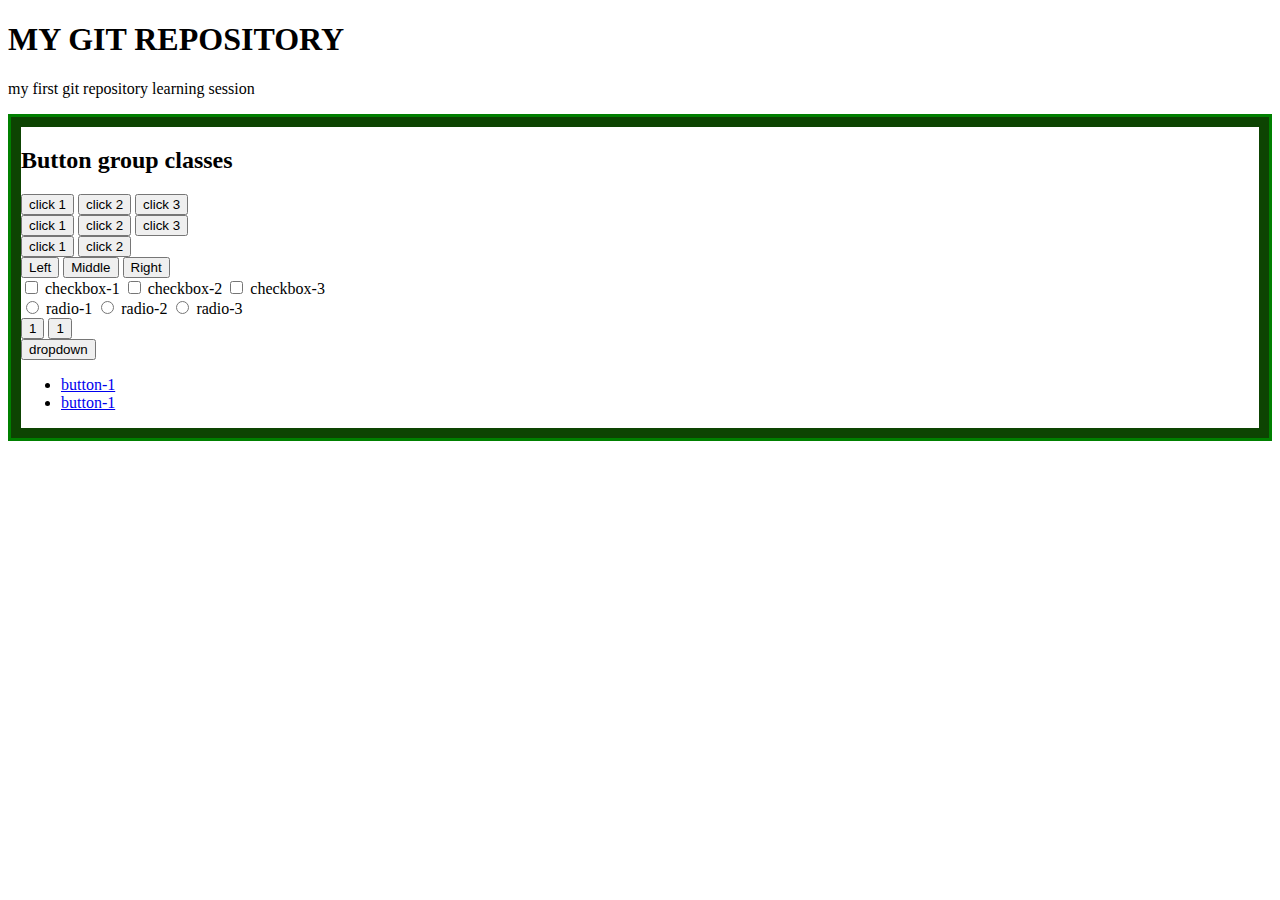
==== bootstrap_tutorial.html @ 363cb807 "adding button classes" ====
<!DOCTYPE html>
<html lan="en">
    <head>
        <meta http-equiv="X-UA-compatible" content="IE=edge">
        <meta name="viewport" content="width=device-width, initial-scale=0.1">
        <link href="https://cdn.jsdelivr.net/npm/bootstrap@5.0.2/dist/css/bootstrap.min.css" rel="stylesheet" integrity="sha384-EVSTQN3/azprG1Anm3QDgpJLIm9Nao0Yz1ztcQTwFspd3yD65VohhpuuCOmLASjC" crossorigin="anonymous">
        <link href="main.css" rel="stylesheet">
        <title>GIT LEARN</title>
            </head>
    <body>
        <h1>MY GIT REPOSITORY</h1>
        <div>
            <p> my first git repository learning session</p>
        </div>
        <!-- <div class="container-fluid">
            <div class="row">
                <div class="col-md-4 pt-sm-2 box-1"><p> this box contians the demonstration of padding in bootstarp-5
                    this box contians the demonstration of padding in bootstarp-5
                    this box contians the demonstration of padding in bootstarp-5</p>
                </div>
                <div class="col-md-4  p-4 box-2"><p> this box contians the demonstration of padding in bootstarp-5
                    this box contians the demonstration of padding in bootstarp-5
                    this box contians the demonstration of padding in bootstarp-5</p></div>
            </div>
        </div> -->

    <!--above added cose id for the padding session-->

    <!-- <div class="container-fluid"> -->
        <!-- <div class="row justify-content-lg-evenly"> justify-content-lg-end---- an example with break point -->
            <!-- <div class="col-md-3 yellow">
                Lorem ipsum dolor sit amet consectetur adipisicing elit. 
                Numquam eius accusantium tempore dignissimos, aliquid, quos neque dolo
            </div>
            <div class="col-md-3 blue">explicabo inventore repellat est ipsum assumenda unde ipsa eveniet odit o
                mnis voluptatum vero.</div>
            <div class="col-md-3 orange">explicabo inventore repellat est ipsum assumenda unde ipsa eveniet odit o
                mnis voluptatum vero.</div>
        </div>
    </div>  horizontal alignment-->
        <!-- <div class="contianer">
            <div class="row align-items-md-stretch align-items-lg-end"> values-stretch-baseline-end-start
                <div class="col-md-3 yellow">
                    Lorem ipsum, dolor sit amet consectetur adipisicing elit.
                </div>
                <div class="col-md-3 orange">ossimus enim optio nisi aut doloribus reiciendis recusandae,
                     cumque esse saepe, aperiam, vitae error debitis? Voluptate quos architecto, totam autem excepturi beatae.</div>
                <div class="col-md-3 blue">ossimus enim optio nisi aut doloribus reiciendis recusandae, cumque esse saepe, aperiam</div>
            </div>
        </div>
          above conatiner is for vertical alignment -->
          <!-- <div class="container">
            <div style="height:500px"class="row align-content-centre">
                <div class="col-md-5 yellow">Lorem ipsum dolor sit amet consectetur adipisicing elit. Laborum </div>
                <div class="col-md-7 orange">libero neque praesentium aut labore minima est eum, voluptate magni nostrum voluptatibus at
                     repellendus temporibus hic cumque quas distinctio tempore nesciunt?</div>
                <div class="col-md-6 blue">libero neque praesentium aut labore minima est eum, voluptate magni nostrum voluptatibus at</div>

                <div class="col-md-8 purple">libero neque praesentium aut labore minima est eum, voluptate magni nostrum voluptatibus at repellendus temporibus hic cumque quas distinctio tempore nesciunt?</div>
                <div class="col-md-4 orange">libero neque praesentium aut labore minima est eum, voluptate magni nostrum voluptatibus at repellendus 
                    temporibus hic cumque quas distinctio tempore nesciunt?libero neque praesentium aut labore minima est eum,
                     voluptate magni nostrum voluptatibus at repellendus temporibus hic cumque quas distinctio tempore nesciunt?</div>
                <div class="col-md-5 yellow">libero neque praesentium aut labore </div>
            </div>
          </div> -->
<!-- above is for vertical content alignmet works on entire row-->
<!-- <div class="container">
    <div style="height:500px"class="row">
        <div class="col-md-3 yellow align-self-center">Lorem ipsum dolor sit amet consectetur adipisicing elit. Laborum </div>      align-self-lg-center,stretch,end,around
        <div class="col-md-3 blue">libero neque praesentium aut labore minima est eum, voluptate magni nostrum voluptatibus at</div>             
         <div class="col-md-5 orange">libero neque praesentium aut labore minima est eum, voluptate magni nostrum voluptatibus at repellendus 
        temporibus hic cumque quas distinctio tempore nesciunt?libero neque praesentium aut labore minima est eum,</div>
     </div>
  </div> 

the above is for align self works for individual row contents-->
<!-- <div class="container">
     <div class="row "> 
         flex-row-rever,flex-wrap-nowrap reverse 
        <div class="col 3 yellow ">
            <h2>col 1</h2>Lorem ipsum dolor sit amet consectetur adipisicing elit. Laborum 
        </div>
        <div class="col 3 flex-fill orange"> flex-fill properties wroks only on col 
            <h2>col 2</h2>
            libero neque praesentium aut labore minima est eum, quas distinctio tempore nesciunt?
        </div>
        <div class="col 3 blue">
            <h2>col 3</h2>
            libero neque praesentium aut labore minima est eum, voluptate magni nostrum voluptatibus at
        </div>

        <div class="col 3 purple">
            <h2>col 4</h2>
            libero neque praesentium aut labore minima est eum, voluptate magni nostrum voluptatibus at repellendus temporibus hic cumque quas distinctio tempore nesciunt?
        </div>
    </div>
  </div> 
the above is for flex directios classes-->
<!-- <div class="container">
    <div class="row">
        <div class="col yellow">
            <h2 class="d-inline-block">col A</h2> properties used are d-inline-block-d-inline
            <span class="d-block">libero neque praesentium aut labore minima est eum, quas distinctio tempore nesciunt</span>
        </div>
        <div class="col orange"><h2>col B</h2> libero neque praesentium aut labore minima est eum, quas distinctio tempore nesciuntlibero neque praesentium aut labore minima est eum, quas distinctio tempore nesciunt</div>
        <div class="col purple"><h2>col C</h2>libero neque praesentium aut labore minima est eum, quas distinctio tempore nesciunt libero neque praesentium aut labore minima est eum</div>
        <div class="col blue"><h2>col D</h2>libero neque praesentium aut labore minima est eum, quas distinctio tempore nesciunt</div>
    </div>
</div> -->
    <!-- this is for display flex <div class="container">
        <div class="d-inline-flex"> here d-flex and d-inlin-flex properties can be used d-f uses the entire parent width,where as d-in-f uses only content width
             <div class="purple p-4">
            col 1
            </div>
             <div class="yellow p-4">
            col 2
            </div>
        </div>
     </div> -->
    <!-- <div class="container clearfix"> i been ued for width properties are w-25,float start, float end,floy none
      <div class="yellow w-25 float-start"> 
        <h2>col 1</h2>
        libero neque praesentium aut labore minima est eum,
        </div>
      <div class="blue float-end">
        <h2> col 2</h2>
        libero neque praesentium aut labore minima est eum, 
          </div>
        </div>
    the above is used for display float -->

        <!-- <div class="container" style="height:400px"> 
            <div class="yellow vw-100 float-start"> 
              <h2>col 1</h2>
              libero neque praesentium aut labore minima est eum,
              </div>
            <div class="blue min-vw-100 float-end">
              <h2> col 2</h2>
              libero neque praesentium aut labore minima est eum, 
            </div>
            </div> 
            ABOVE IS FLOR FLOAT CALSSES AND VIEWPORT HEIGHT AND WIDTH-->
            <!-- <div class="container "> 
                <div class=" yellow position-relative" style="height: 300px;"> 
                  <h2 class=" position-absolute   start-100 top-50 ">div 1</h2>
                  libero neque praesentium aut labore minima est eum,
                </div>
                <div class="blue">
                    <h2> div 2</h2>
                  libero neque praesentium aut labore minima est eum, 
                 </div>
             </div> the above is for position absolute and relative-->

             <!-- <div class="container "> 
                <div class="yellow fixed-top" style="height:100px"> 
                  <h2>div 1</h2>
                  libero neque praesentium aut labore minima est eum,
                </div>
                <div class="blue position-static" >
                    <h2> div 2</h2>
                  libero neque praesentium aut labore minima est eum, 
                 </div>
                 <div class="purple position-static"style="height:500px">
                    <h2> div 2</h2>
                  libero neque praesentium aut labore minima est eum, 
                 </div>
                 <div class="orange position-static"style="height:500px">
                    <h2> div 2</h2>
                  libero neque praesentium aut labore minima est eum, 
                 </div> 
                 <div class="purple position-static"style="height:500px">
                    <h2> div 2</h2>
                  libero neque praesentium aut labore minima est eum, 
                 </div>
             </div>  the above is for position classes-->
             <!-- <div class="container "> 
                <div class="row">
                    <div class="yellow  col-md-3 overflow-auto" style="height:200px"> 
                        <h2>div 1</h2>
                        libero neque praesentium aut labore minima est eumlibero neque praesentium aut labore minima est eum,libero neque praesentium
                        aut labore minima est eum, voluptate magni nostrum voluptatibus at repellendus 
                       temporibus hic cumque quas distinctio tempore nesciunt?libero nequelibero neque praesentium aut labore minima est eum,libero neque praesentium
                       aut labore minima est eum, voluptate magni nostrum voluptatibus at repellendus 
                      temporibus hic cumque quas distinctio tempore nesciunt?libero neque,
                      </div>
                      <div class="blue col-md-3 overflow-hidden" style="height:200px">
                          <h2> div 2</h2>
                        libero neque praesentium aut labore minima est eum, libero neque praesentium aut labore minima est eum,libero neque praesentium
                        aut labore minima est eum, voluptate magni nostrum voluptatibus at repellendus 
                       temporibus hic cumque quas distinctio tempore nesciunt?libero neque
                       </div>
                       <div class="purple col-md-3" style="height:200px">
                          <h2> div 2</h2>
                        libero neque praesentium aut labore minima est eum,libero neque praesentium aut labore minima est eum,libero neque praesentium
                        aut labore minima est eum, voluptate magni nostrum voluptatibus at repellendus 
                       temporibus hic cumque quas distinctio tempore nesciunt?libero neque 
                       </div>
                       <div class="orange col-md-3 overflow-scroll" style="height:200px">
                          <h2> div 2</h2>
                        libero neque praesentium aut labore minima est eum,libero neque praesentium
                         aut labore minima est eum, voluptate magni nostrum voluptatibus at repellendus 
                        temporibus hic cumque quas distinctio tempore nesciunt?libero neque praesentium aut quas distinctio tempore nesciunt 
                       </div> 
                </div>
             </div> added position classes and over flow classes -->
             
             <!-- <div class="container "> 
                <div class="row pd-4">
                <div class="col-md-12 text-center mb-4 ">
                    <h2>background & color classes</h2>
                </div>
                    <div class="col-md-3 bg-primary bg-gradient"> 
                        <h2 >div 1</h2>
                        libero neque praesentium aut labore minima est eumlibero neque praesentium 
                        i nostrum libero neque praesentium </div>
                      <div class="col-md-3 bg-danger bg-opacity-10">
                          <h2> div 2</h2>
                        libero neque praesentium aut labore minima est eum, libero neque praesentium aut 
                       </div>
                       <div class="col-md-3 bg-warning ">
                          <h2> div 3</h2>
                        libero neque praesentium aut labore minima est eum,libero neque pus at repellendus 
                       temporibus hic cumque quase 
                       </div>
                       <div class="col-md-3 bg-info">
                        <h2> div 4</h2>
                      libero neque praesentium aut labore minima est eum,libero neque pus at repellendus 
                        </div>
                 </div>
             </div>  added baground classes-->

             <!-- <div class="container "> 
                <div class="row p-4">
                     <div class="col-md-12 bg-primary text-md-center">
                        <h2 >div 1</h2>
                       <p class="text-capitalize">libero neque praesentium aut labore minima est eumlibero neque praesentium 
                        i nostrum libero neque praesentiumlibero neque praesentium aut labore minima est eumlibero neque praesentium 
                        i nostrum libero neque praesentium </p>  
                    </div>
                    <div class="col-md-12 bg-primary text-md-center">
                        <h2 >div 1</h2>
                       <p class="text-capitalize fw-bold lh-normal fst-italic text-decoration-line-through">libero neque praesentium aut labore minima est eumlibero neque praesentium 
                        i nostrum libero neque praesentiumlibero neque praesentium aut labore minima est eumlibero neque praesentium 
                        i nostrum libero neque praesentium </p>  
                    </div>
                 </div>
             </div> added text formatting -->

            <!-- <div class="container">
                <div class="row ">
                    <div class="col-md-12">
                        <div class="p-4">
                            <h2 class="display-1">div 1</h2>
                            <h2 class="display-2">div 2</h2>
                            <h2 class="display-3">div 3</h2>
                            <h2 class="display-4">div 4</h2>
                            <h2 class="display-5">div 5</h2>
                            <h2 class="display-6">div 6</h2>
                            <p class="lead">
                                Lorem ipsum dolor sit amet consectetur adipisicing elit. Fuga illo cupiditate qui illum commodi 
                                molestiae laboriosam neque possimus,nam reprehenderit sequi aliquid quaerat minus quod reiciendis impedit ipsam eos saepe.
                            </p>
                            <ul class="list-unstyled">
                                <li class="list-inline-item">one</li>
                                <li class="list-inline-item">two</li>
                                <li class="list-inline-item">three</li>
                                <li class="list-inline-item">four</li>
                            </ul>
                            <blockquote class="blockquote">HELLO</blockquote>  
                    </div> 
                </div>
            </div>
            <footer class="blockquote-footer p-5">END OF THE PAGE</footer> added typograph classes -->

            <!-- <div class="container">
                <div class="row p-4">
                    <div class="col-md-12">
                        <button type=""button class="btn btn-outline-primary">button</button>
                        <a href="#" class="btn btn-secondary">button</a>
                        <input type="button" class="btn btn-danger" value="button">
                        <input type="reset" class="btn btn-primary" value="reset">
                        <input type="submit" class="btn btn-dark" value="submit">
                    </div>
                    <div class="col-md-12 p-4">
                        <input type="button" class="btn btn-outline-danger" value="button">
                        <input type="reset" class="btn btn-outline-primary" value="reset">
                        <input type="submit" class="btn btn-outline-dark" value="submit">
                    </div>
                   <div class="col-md-12 p-4">
                    <input type="button" class="btn btn-outline-danger btn-lg" value="button">
                    <input type="reset" class="btn btn-outline-primary " value="reset">
                    <input type="submit" class="btn btn-outline-dark brn-sm" value="submit">
                 </div>
                 <div class="col-md-12 p-4 d-grid gap-2">
                    <input type="button" class="btn btn-outline-danger " value="button">
                    <input type="reset" class="btn btn-outline-primary " value="reset">
                    <input type="submit" class="btn btn-outline-dark " value="submit">
                 </div>
                 <div class="p-4">
                    <input type="button" class="btn btn-danger" value="button">
                    <input type="reset" class="btn btn-primary disable" value="reset">
                    <input type="submit" class="btn btn-dark disable" value="submit">
                 </div>
                </div>
            </div> added button classes -->
           <!-- <div class="container">
                <div class="row p-4">
                    <div class="col-md-12 text-center" >
                         <h2 class="text-danger">Button group classes</h2>
                    </div>
                    <div class="col-12 py-4 btn-group btn-group-lg"> 
                        <button type="button" class="btn btn-secondary">click 1</button>
                        <button type="button" class="btn btn-info">click 2</button>
                        <button type="button" class="btn btn-success">click 3</button>
                    </div>
                    <div class="col-12 p-4 btn-group btn-group-">
                        <button type="button" class="btn btn-secondary">click 1</button>
                         <button type="button" class="btn btn-info">click 2</button>
                         <button type="button" class="btn btn-success">click 3</button>
                    </div>
                    <div class="col-12  p-4 btn-group btn-group-sm">
                        <button type="button" class="btn btn-secondary">click 1</button>
                        <button type="button" class="btn btn-info">click 2</button>
                        <button type="button" class="btn btn-success">click 3</button>
                    </div>
                </div>
           </div>   added button group classes and size -->
           <div class="container">
            <div class="row p-4">
                <div class="col-md-12 text-center" >
                     <h2 class="text-danger">Button group classes</h2>
                </div>
                <div class=" btn-toolbar"> 
                    <div class="btn-toolbar">
                        <button type="button" class="btn btn-secondary">click 1</button>
                         <button type="button" class="btn btn-info">click 2</button>
                        <button type="button" class="btn btn-success">click 3</button>
                    </div>              
                    <div class=" mx-3 btn-group ">
                            <button type="button" class="btn btn-secondary">click 1</button>
                            <button type="button" class="btn btn-info">click 2</button>
                            <button type="button" class="btn btn-success">click 3</button>
                    </div>
                    <div class=" btn-group ">
                            <button type="button" class="btn btn-secondary">click 1</button>
                            <button type="button" class="btn btn-info">click 2</button>
                            
                    </div>
                </div>
                <div class="btn-group py-4" role="group" aria-label="Basic outlined examples">
                    <button type="button" class="btn btn-outline-danger">Left</button>
                    <button type="button" class="btn btn-outline-warning">Middle</button>
                    <button type="button" class="btn btn-outline-success">Right</button>
                </div>
                <div class="btn-group" role="group" aria-label="Basic checkbox toggle button group">
                    <input type="checkbox"  class="btn-check" id="btncheck1" autocomplete="off">
                    <label class=" btn btn-outline-primary" for="btncheck1">checkbox-1</label>
                    <input type="checkbox"  class="btn-check" id="btncheck2" autocomplete="off">
                    <label class=" btn btn-outline-warning" for="btncheck2">checkbox-2</label>
                    <input type="checkbox"  class="btn-check" id="btncheck3" autocomplete="off"> 
                    <label class=" btn btn-outline-primary" for="btncheck3">checkbox-3</label>
                </div>
                <div class="btn-group py-3" role="group" aria-label="Basic radio toggle button group">
                    <input type="radio"  class="btn-check" name="radio" id="btnradio1" autocomplete="off">
                    <label class=" btn btn-outline-primary" for="btnradio1">radio-1</label>
                    <input type="radio"  class="btn-check" name="radio" id="btnradio2" autocomplete="off">
                    <label class=" btn btn-outline-warning" for="btnradio2">radio-2</label>
                    <input type="radio"  class="btn-check" name="radio" id="btnradio3" autocomplete="off"> 
                    <label class=" btn btn-outline-primary" for="btnradio3">radio-3</label>
                </div>
                <div class="btn-group" role="group" aria-label="button group with nested dropdown">
                    <button type="button" class="btn btn-primary">1</button>
                    <button type="button" class="btn btn-primary">1</button>
                    <div class="btn-group" role="group">
                        <button id="btnGroupDrop1" type="button" class="btn btn-primary dropdown-toggle" data-bs-toogle="dropdown" aria-expanded="false">
                            dropdown
                        </button>
                            <ul class="dropdown-menu" area-labelledby="btnGroupDrop1">
                                <li><a class="dropdown-item" href="#">button-1</a></li>
                                 <li><a class="dropdown-item" href="#">button-1</a></li>
                            </ul>
                    </div>
                </div>
            </div>
       </div>
    <script src="js/bootstrap.bundle.js"></script>
    </body>
</html>
---- main.css ----
.container{
    border: 3px solid green ;
   
}
.container-fluid{
    border: 4px solid red;
} 
.row{
    border: 10px solid #0d4402;
    
}
/* .box-1{
    background: aqua;
    min-height: 150px;
}
.box-2{
    background: #fa90f1;
    min-height: 150px;
} */

.yellow{
    background: rgb(255, 230, 0);
}

.blue{
    background: rgb(83, 149, 247);
 
}

.orange{
    background: rgb(248, 119, 33);
}
.purple{
    background: #e64fd9;
}
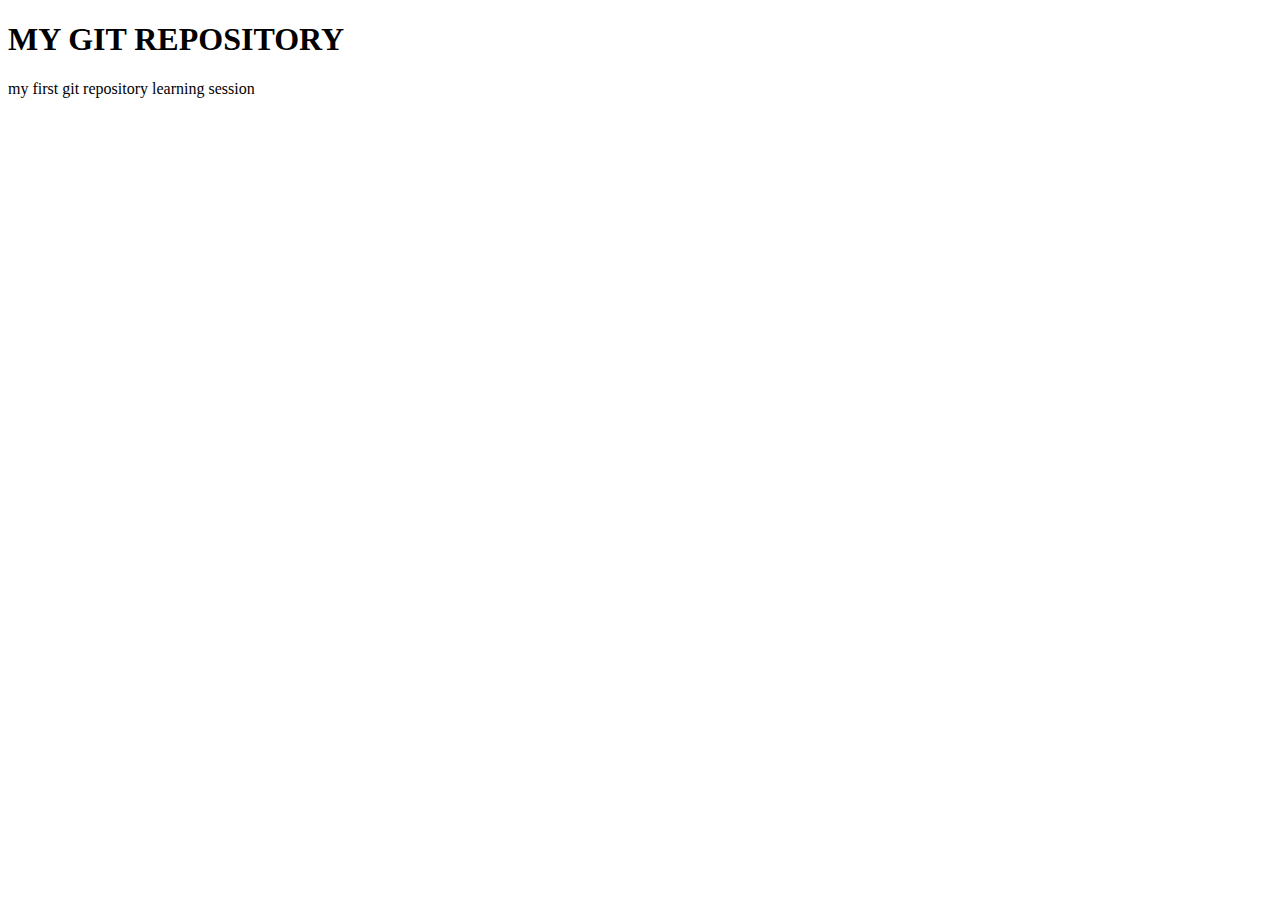
==== commit 383cb2ff: "adding javascript" ====
--- a/bootstrap_tutorial.html
+++ b/bootstrap_tutorial.html
@@ -325,7 +325,7 @@
                     </div>
                 </div>
            </div>   added button group classes and size -->
-           <div class="container">
+           <!-- <div class="container">
             <div class="row p-4">
                 <div class="col-md-12 text-center" >
                      <h2 class="text-danger">Button group classes</h2>
@@ -382,7 +382,8 @@
                     </div>
                 </div>
             </div>
-       </div>
+       </div> added button classes  -->
+      
     <script src="js/bootstrap.bundle.js"></script>
     </body>
 </html>
--- a/main.css
+++ b/main.css
@@ -1,12 +1,12 @@
 .container{
-    border: 3px solid green ;
-   
+    border: 3px solid rgb(32, 82, 25) ;
+     
 }
 .container-fluid{
     border: 4px solid red;
 } 
 .row{
-    border: 10px solid #0d4402;
+    border: 10px solid #5aebd3;
     
 }
 /* .box-1{
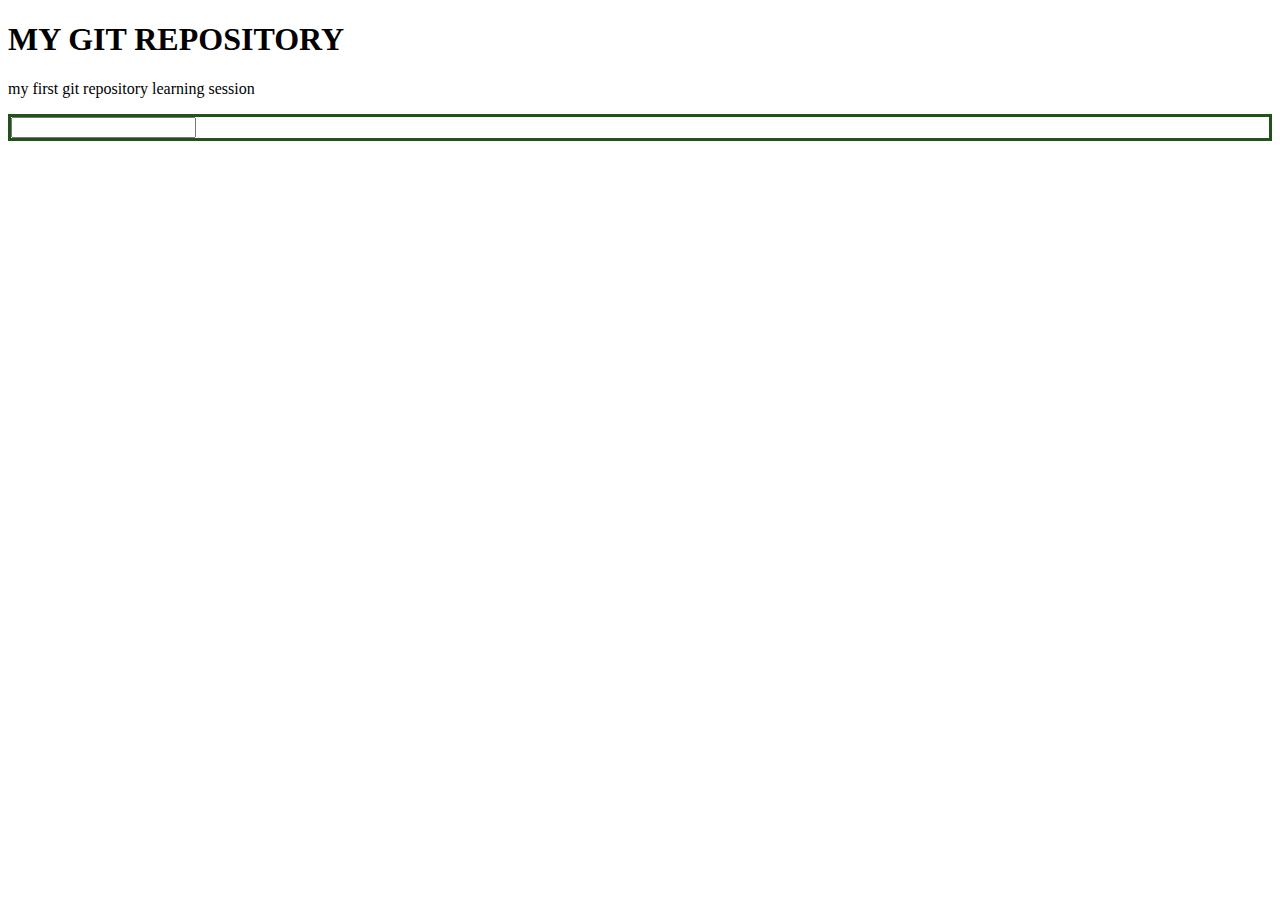
==== commit be800ba7: "added js function" ====
--- a/bootstrap_tutorial.html
+++ b/bootstrap_tutorial.html
@@ -383,7 +383,164 @@
                 </div>
             </div>
        </div> added button classes  -->
-      
+       <!-- <div class="container">
+        <div class="row py-3">
+            <div class="col-md-12 text-center text-uppercase">
+             <h2 class="text-danger">bootstraps list group classes</h2>
+           </div>
+           <div class="col-md-12 py-4"> -->
+               <!-- <ul class="list-group">
+                   <li class="list-group-item">list 1</li>
+                   <li class="list-group-item">list 1</li>
+                   <li class="list-group-item">list 1</li>
+                   <li class="list-group-item">list 1</li>
+               </ul> -->
+               <!-- <ul class="list-group list-group-flush">
+                   <li class="list-group-item">list 1</li>
+                   <li class="list-group-item">list 1</li>
+                   <li class="list-group-item">list 1</li>
+                   <li class="list-group-item">list 1</li>
+               </ul> -->
+               <!-- <ul class="list-group">
+                   <li class="list-group-item active">list 1</li>
+                   <li class="list-group-item disabled">list 2</li>
+                   <li class="list-group-item">list 3</li>
+                   <li class="list-group-item">list 4</li>
+               </ul> -->
+               <!-- <ul class="list-group">
+                <a href="#" class="list-group-item list-group-item-action active">link 1</a>
+                <a href="#" class="list-group-item list-group-item-action ">link 1</a>
+                <a href="#" class="list-group-item list-group-item-action ">link 1</a>
+            </ul> -->
+            <!-- <ul class="list-group">
+                <button type="button" class="list-group-item list-group-item-action ">button 1</button>
+                <button type="button" class="list-group-item list-group-item-action ">button 1</button>
+                <button type="button" class="list-group-item list-group-item-action ">button 1</button>
+                
+            </ul> -->
+            <!-- <ul class="list-group list-group-numbered">
+                <li class="list-group-item">one</li>
+                <li class="list-group-item">one</li>
+                <li class="list-group-item">one</li>
+                
+            </ul> -->
+            <!-- <ul class="list-group list-group-horizontal">
+                <li class="list-group-item">one</li>
+                <li class="list-group-item">two</li>
+                <li class="list-group-item">three</li>
+                
+            </ul>
+            <ul class="list-group list-group-horizontal">
+                <li class="list-group-item list-group-item-primary">one</li>
+                <li class="list-group-item list-group-item-secondary">two</li>
+                <li class="list-group-item list-group-item-danger">three</li>
+                
+            </ul>
+           </div>
+        </div>
+   
+  </div>
+       -->
+       <!-- <div class="container">
+        <div class="row py-3">
+            <div class="col-md-12 text-center">
+                <h2 class="text-danger">BOOTSTRAP TABLE CLASSES</h2>
+            </div>
+            <div class="col-md-12 py-3"></div>
+            <table class="table">
+                <thead>
+                    <tr>
+                        <th scope="col">#</th>
+                        <th scope="col">name</th>
+                        <th scope="col">number</th>
+                    </tr>
+                </thead>
+                <tbody>
+                    <tr>
+                        <th scope="row">1</th>
+                        <td>mine</td>
+                        <td>123456</td>
+                    </tr>
+                    <tr>
+                        <th scope="row">2</th>
+                        <td>hari</td>
+                        <td>456987</td>
+                    </tr>
+                    <tr>
+                        <th scope="row">3</th>
+                        <td colspan="2">raghu</td>
+                        <td>789455</td>
+                    </tr>
+                </tbody>
+            </table>
+        </div>
+       </div> table classes -->
+
+       <!-- pagination classes -->
+       <!-- <div class="container">
+        <div class="row py-3">
+            <div class="col text-center">
+                <h2 class="text-dark">PAGINATION CLASSES</h2>
+            </div>
+            <nav class="py-3">
+                <ul class="pagination justify-content-center py-3">
+                    <li class="page-item"><a class="page-link" href="#">previous</a></li>
+                    <li class="page-item"><a class="page-link" href="#">1</a></li>
+                    <li class="page-item"><a class="page-link" href="#">2</a></li>
+                    <li class="page-item"><a class="page-link" href="#">3</a></li>
+                </ul>
+            </nav>           
+        </div>
+       </div>  -->
+
+       <!-- above used if for pagination -->
+
+       <!-- breadcrumbs classes -->
+       <!-- <div class="container">
+        <div class="row py-3">
+            <div class="col text-center">
+                <h2 class="text-danger">BREADCRUMBS</h2>
+                <nav>
+                    <ol class="breadcrumb">
+                        <li class="breadcrumb-item"><a href="#">home</a></li>
+                        <li class="breadcrumb-item"><a href="#">page-1</a></li>
+                        <li class="breadcrumb-item active"><a href="#">page-2</a></li>
+                    </ol>
+                </nav>
+            </div>
+        </div>
+    </div> -->
+    <!-- <div class="container">
+        <div class="row py-3">
+            <div class="col text-center">
+                <h2 class="text-dark">PAGINATION ICON CLASSES</h2>
+            </div>
+             <nav class="py-3">
+                <ul class="pagination justify-content-center py-3">
+                    <li class="page-item">
+                        <a class="page-link" href="#" aria-label="previous">
+                        <span aria-hidden="true" >&laquo;</span>
+                        </a>
+                    </li>
+                    <li class="page-item"><a class="page-link" href="#">1</a></li>
+                    <li class="page-item"><a class="page-link" href="#">2</a></li>
+                    <li class="page-item"><a class="page-link" href="#">3</a></li>
+                    <li class="page-item">
+                        <a class="page-link" href="#" aria-label="next">
+                        <span aria-hidden="true" >&raquo;</span>
+                        </a>
+                </ul>
+            </nav>           
+        </div>
+       </div>  -->
+       <div class="container">
+        <form>
+            <div class="mb-3">
+                <label for="email" class="form-lable"></label>
+                <input type="email" type="form-control" placeholder=""value="">
+            </div>
+            </form>
+       </div>
     <script src="js/bootstrap.bundle.js"></script>
     </body>
 </html>
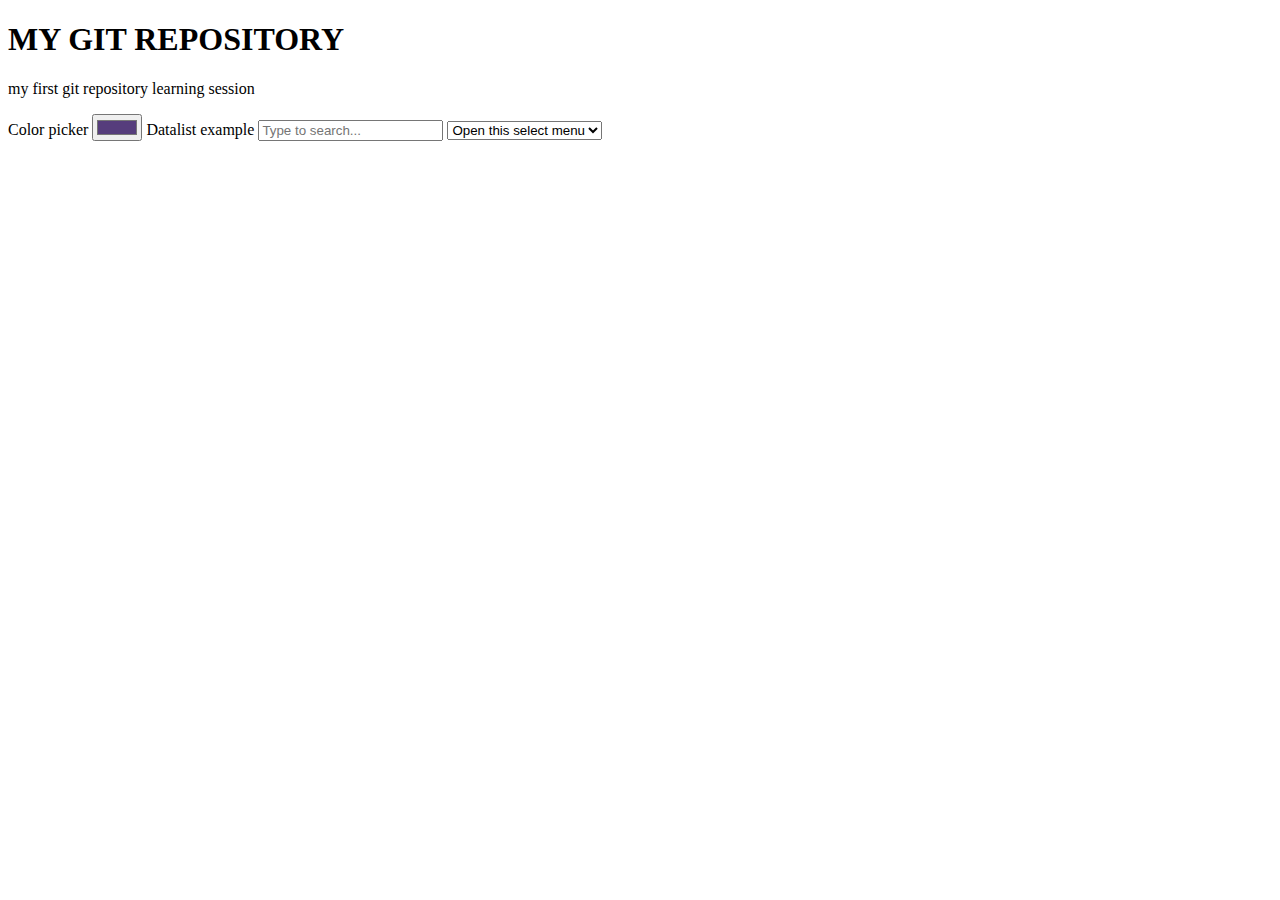
==== commit 82cc7ad1: "practice functions" ====
--- a/bootstrap_tutorial.html
+++ b/bootstrap_tutorial.html
@@ -533,15 +533,65 @@
             </nav>           
         </div>
        </div>  -->
-       <div class="container">
+       <!-- <div class="container">
         <form>
             <div class="mb-3">
                 <label for="email" class="form-lable"></label>
-                <input type="email" type="form-control" placeholder=""value="">
+                <input type="email" type="form-control" placeholder=""value="readonly input here"readonly>
             </div>
             </form>
-       </div>
-    <script src="js/bootstrap.bundle.js"></script>
+       </div> -->
+       <!-- <div class="mb-3 row">
+        <label for="staticEmail" class="col-sm-2 col-form-label">Email</label>
+        <div class="col-sm-10">
+          <input type="text" readonly class="form-control-plaintext" id="staticEmail" value="email@example.com">
+        </div>
+      </div>
+      <div class="mb-3 row">
+        <label for="inputPassword" class="col-sm-2 col-form-label">Password</label>
+        <div class="col-sm-10">
+          <input type="password" class="form-control" id="inputPassword">
+        </div>
+      </div> form class read only -->
+      <!-- <div class="mb-3">
+        <label for="formFile" class="form-label">Default file input example</label>
+        <input class="form-control" type="file" id="formFile">
+      </div>
+      <div class="mb-3">
+        <label for="formFileMultiple" class="form-label">Multiple files input example</label>
+        <input class="form-control" type="file" id="formFileMultiple" multiple>
+      </div>
+      <div class="mb-3">
+        <label for="formFileDisabled" class="form-label">Disabled file input example</label>
+        <input class="form-control" type="file" id="formFileDisabled" disabled>
+      </div>
+      <div class="mb-3">
+        <label for="formFileSm" class="form-label">Small file input example</label>
+        <input class="form-control form-control-sm" id="formFileSm" type="file">
+      </div>
+      <div>
+        <label for="formFileLg" class="form-label">Large file input example</label>
+        <input class="form-control form-control-lg" id="formFileLg" type="file">
+      </div> form choose file -->
+      <label for="exampleColorInput" class="form-label">Color picker</label>
+<input type="color" class="form-control form-control-color" id="exampleColorInput" value="#563d7c" title="Choose your color">
+    <script src="js/bootstrap.bundle.js"></script> 
+    <label for="exampleDataList" class="form-label">Datalist example</label>
+<input class="form-control" list="datalistOptions" id="exampleDataList" placeholder="Type to search...">
+<datalist id="datalistOptions">
+  <option value="San Francisco">
+  <option value="New York">
+  <option value="Seattle">
+  <option value="France">
+  <option value="Los Angeles">
+  <option value="Chicago">
+</datalist>
+<select class="form-select" aria-label="Default select example">
+    <option selected>Open this select menu</option>
+    <option value="1">One</option>
+    <option value="2">Two</option>
+    <option value="3">Three</option>
+  </select>
     </body>
 </html>
 
--- a/main.css
+++ b/main.css
@@ -5,9 +5,9 @@
 .container-fluid{
     border: 4px solid red;
 } 
-.row{
+/* .row{
     border: 10px solid #5aebd3;
-    
+     */
 }
 /* .box-1{
     background: aqua;
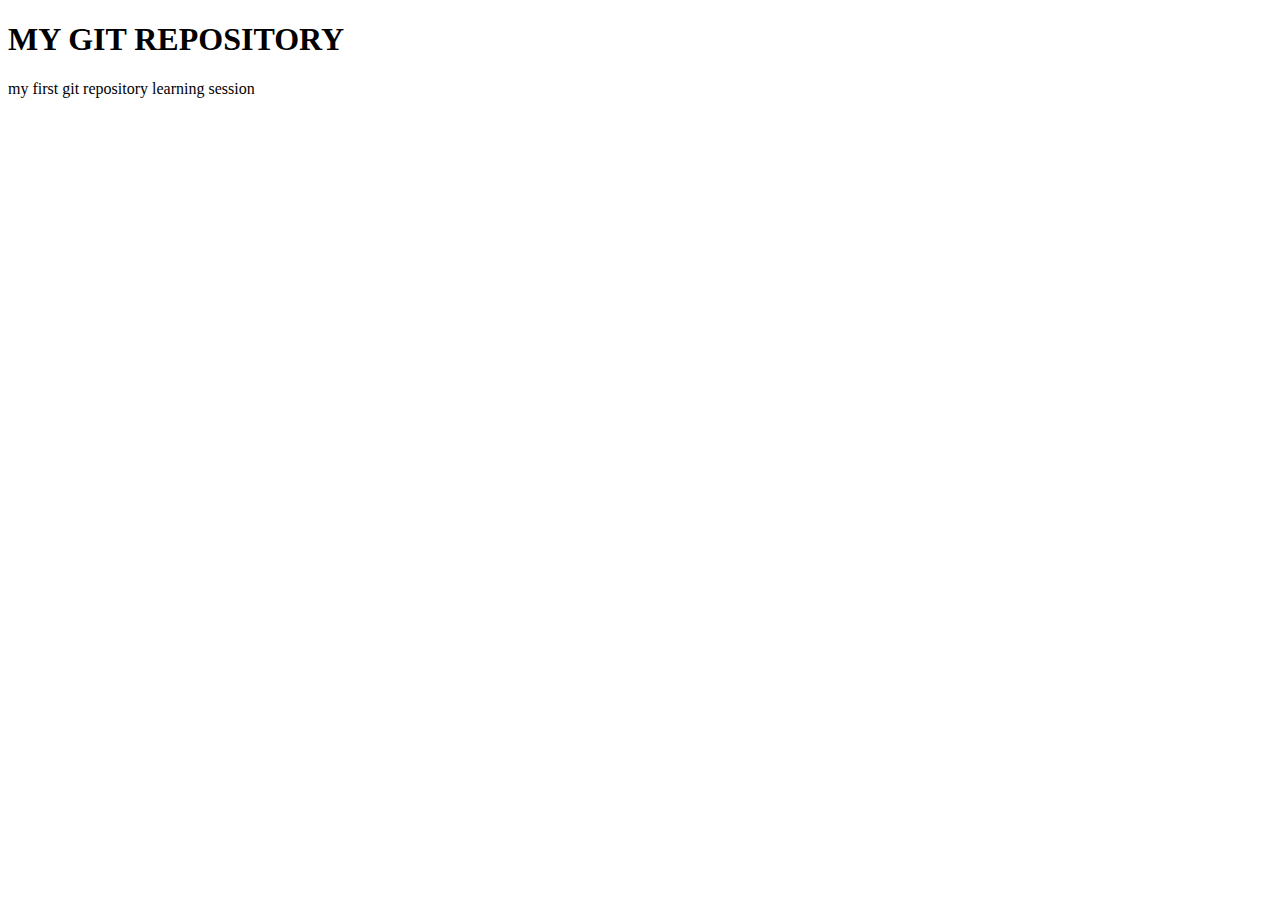
==== commit ff30df20: "practiced maping" ====
--- a/bootstrap_tutorial.html
+++ b/bootstrap_tutorial.html
@@ -573,7 +573,7 @@
         <label for="formFileLg" class="form-label">Large file input example</label>
         <input class="form-control form-control-lg" id="formFileLg" type="file">
       </div> form choose file -->
-      <label for="exampleColorInput" class="form-label">Color picker</label>
+      <!-- <label for="exampleColorInput" class="form-label">Color picker</label>
 <input type="color" class="form-control form-control-color" id="exampleColorInput" value="#563d7c" title="Choose your color">
     <script src="js/bootstrap.bundle.js"></script> 
     <label for="exampleDataList" class="form-label">Datalist example</label>
@@ -591,10 +591,12 @@
     <option value="1">One</option>
     <option value="2">Two</option>
     <option value="3">Three</option>
-  </select>
+  </select> -->
+  <script src="https://cdn.jsdelivr.net/npm/bootstrap@5.0.2/dist/js/bootstrap.bundle.min.js" 
+  integrity="sha384-MrcW6ZMFYlzcLA8Nl+NtUVF0sA7MsXsP1UyJoMp4YLEuNSfAP+JcXn/tWtIaxVXM" crossorigin="anonymous"></script>
     </body>
-</html>
-
-
-
-
+</html> 
+
+
+
+
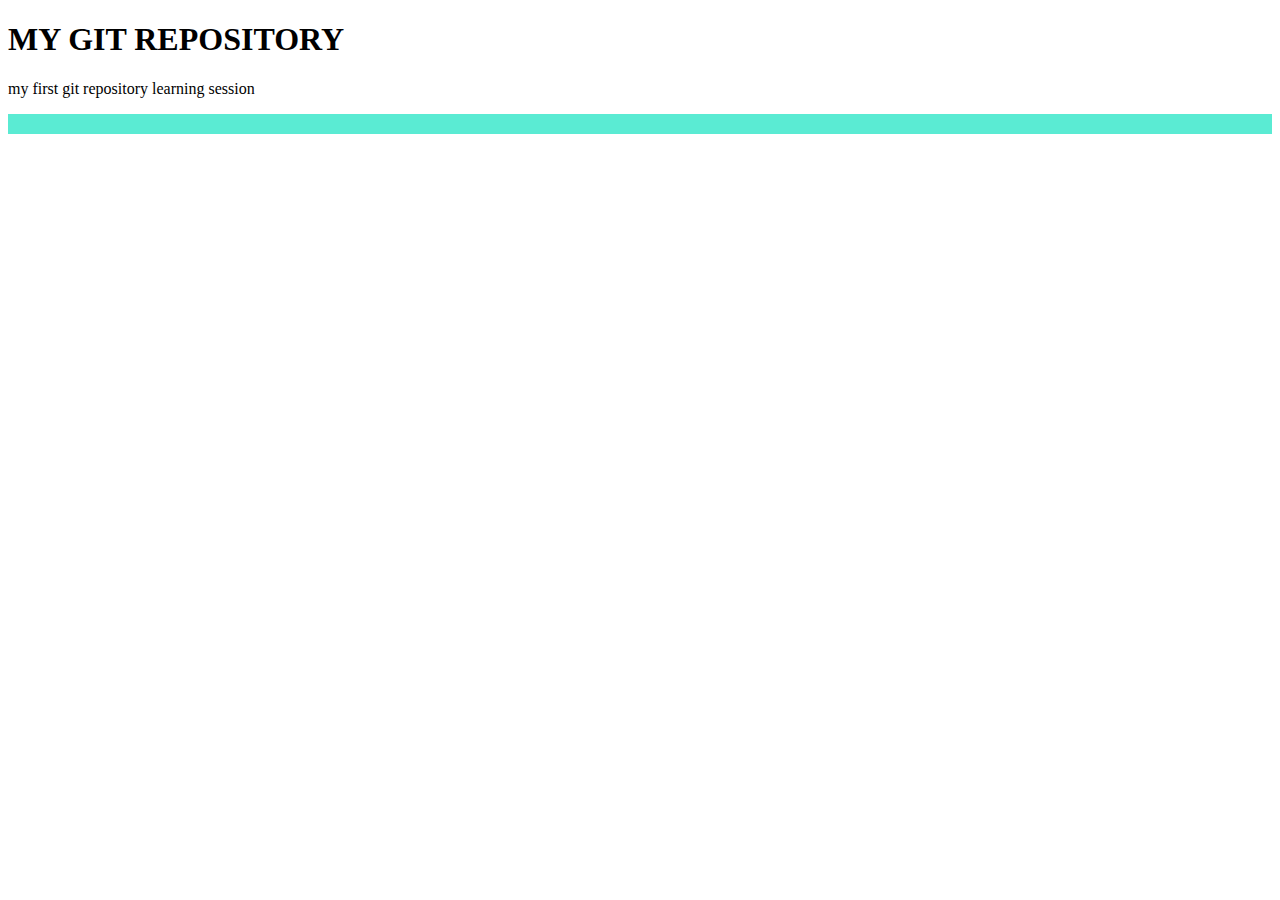
==== commit 4aa3008a: "functionc and DOM" ====
--- a/bootstrap_tutorial.html
+++ b/bootstrap_tutorial.html
@@ -574,7 +574,7 @@
         <input class="form-control form-control-lg" id="formFileLg" type="file">
       </div> form choose file -->
       <!-- <label for="exampleColorInput" class="form-label">Color picker</label>
-<input type="color" class="form-control form-control-color" id="exampleColorInput" value="#563d7c" title="Choose your color">
+<input type="color" chass="form-control form-control-color" id="exampleColorInput" value="#563d7c" title="Choose your color">
     <script src="js/bootstrap.bundle.js"></script> 
     <label for="exampleDataList" class="form-label">Datalist example</label>
 <input class="form-control" list="datalistOptions" id="exampleDataList" placeholder="Type to search...">
@@ -592,6 +592,22 @@
     <option value="2">Two</option>
     <option value="3">Three</option>
   </select> -->
+  <!-- form check and radio class -->
+  <!-- <div class="form-check">
+    <input class="form-check-input" type="checkbox" value="" id="flexCheckDefault">
+    <label class="form-check-label" for="flexCheckDefault">
+      Default checkbox
+    </label>
+  </div>
+  <div class="form-check">
+    <input class="form-check-input" type="checkbox" value="" id="flexCheckChecked" checked>
+    <label class="form-check-label" for="flexCheckChecked">
+      Checked checkbox
+    </label>
+  </div> -->
+  <form>
+    <div class="input-group md-3 row"></div>
+  </form>
   <script src="https://cdn.jsdelivr.net/npm/bootstrap@5.0.2/dist/js/bootstrap.bundle.min.js" 
   integrity="sha384-MrcW6ZMFYlzcLA8Nl+NtUVF0sA7MsXsP1UyJoMp4YLEuNSfAP+JcXn/tWtIaxVXM" crossorigin="anonymous"></script>
     </body>
--- a/main.css
+++ b/main.css
@@ -5,9 +5,9 @@
 .container-fluid{
     border: 4px solid red;
 } 
-/* .row{
+.row{
     border: 10px solid #5aebd3;
-     */
+    
 }
 /* .box-1{
     background: aqua;
